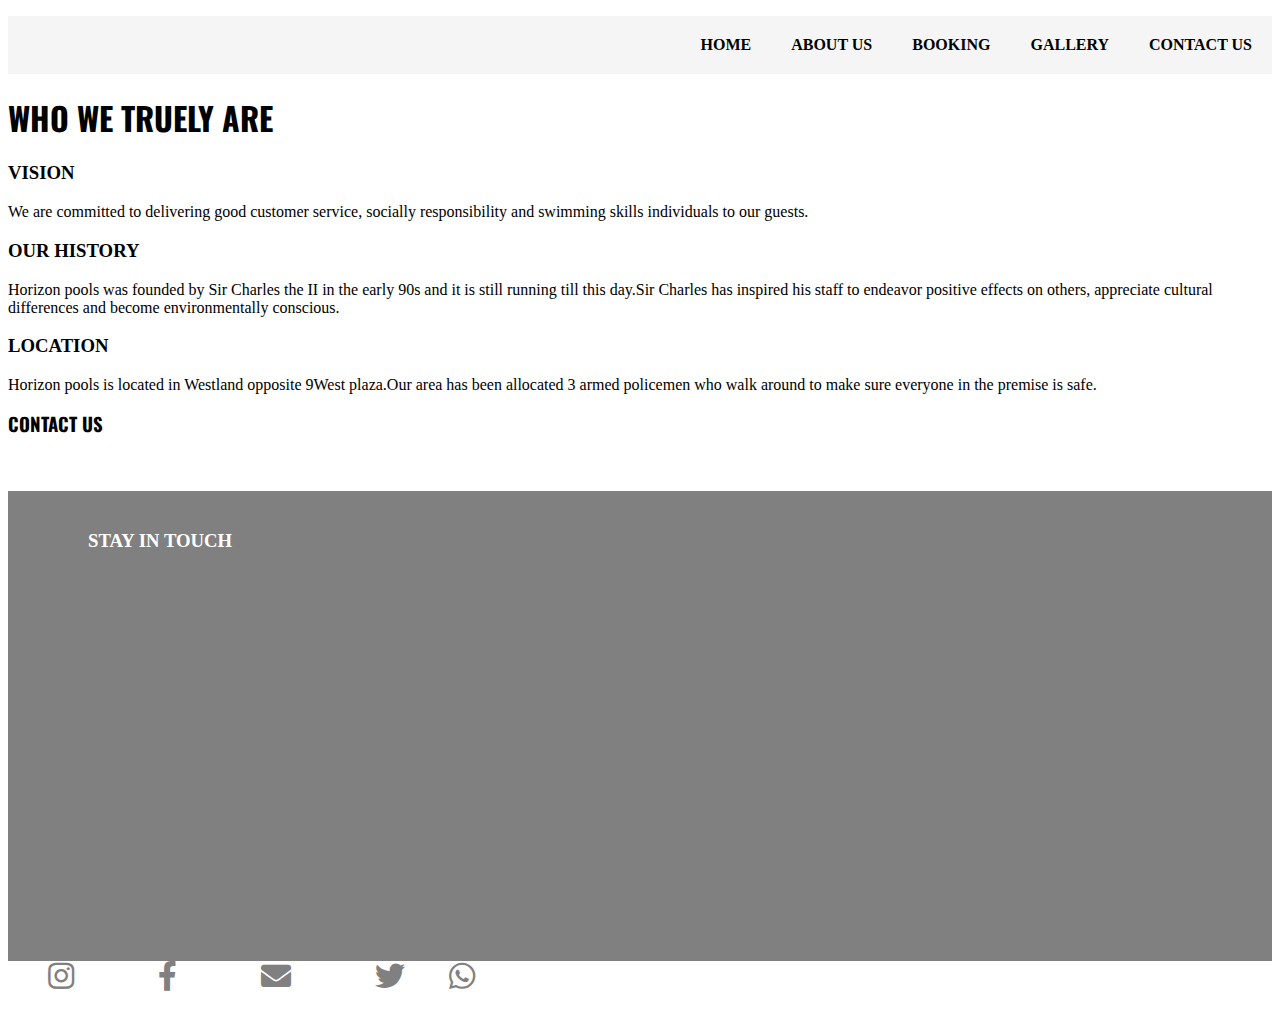
==== about.html @ 84ef97c0 "Merge branch 'master' into master" ====
<!DOCTYPE html>
<html lang="en">
<head>
    <meta charset="UTF-8">
    <meta name="viewport" content="width=device-width, initial-scale=1.0">
    <meta http-equiv="X-UA-Compatible" content="ie=edge">
    <link rel="stylesheet" href="css/bootstrap.css">
    <link rel="stylesheet" href="index.css">
 <script src="https://code.jquery.com/jquery-3.3.1.slim.min.js" integrity="sha384-q8i/X+965DzO0rT7abK41JStQIAqVgRVzpbzo5smXKp4YfRvH+8abtTE1Pi6jizo" crossorigin="anonymous"></script>
 <script src="https://cdnjs.cloudflare.com/ajax/libs/popper.js/1.14.7/umd/popper.min.js" integrity="sha384-UO2eT0CpHqdSJQ6hJty5KVphtPhzWj9WO1clHTMGa3JDZwrnQq4sF86dIHNDz0W1" crossorigin="anonymous"></script>
 <script src="https://stackpath.bootstrapcdn.com/bootstrap/4.3.1/js/bootstrap.min.js" integrity="sha384-JjSmVgyd0p3pXB1rRibZUAYoIIy6OrQ6VrjIEaFf/nJGzIxFDsf4x0xIM+B07jRM" crossorigin="anonymous"></script> 
 <link href="https://fonts.googleapis.com/css?family=Oswald&display=swap" rel="stylesheet">
  <title>the horizon pool</title>
  <link rel="stylesheet" href="https://cdnjs.cloudflare.com/ajax/libs/font-awesome/4.7.0/css/font-awesome.min.css">
  <link rel="stylesheet" 
    href="https://use.fontawesome.com/releases/v5.5.0/css/all.css" 
    integrity="sha384- 
    B4dIYHKNBt8Bc12p+WXckhzcICo0wtJAoU8YZTY5qE0Id1GSseTk6S+L3BlXeVIU" 
    crossorigin="anonymous">

    
</head>
<body>
<div class="container-fliud">
<div class="row">
  <div class="col-lg-12 col-md-6">
    <nav class="nav_bar">
      <ul class="nav nav-pill">
        <li><a href="index.html"><strong>HOME</strong></a></li>
        <li><a href="about.html"><strong>ABOUT US</strong></a></li>
        <li><a href="book.html"><strong>BOOKING</strong></a></li>
        <li><a href="gallery.html"><strong>GALLERY</strong></a></li>
        <li><a href="contact.html"><strong>CONTACT US</strong></a></li>
      </ul>
    </nav>

  </div>

</div>
<!--end nav-->
<h1 class="about text-center"> WHO WE TRUELY ARE </h1>
<div class="jumbotron jumbotron-fliud">
    <div class="container text-center">
      <h3 class="display-4">VISION</h3>
      <p class="lead">We are committed to delivering good customer service, socially responsibility and swimming skills individuals to our guests.
      </p>
    </div>
  </div>
  <div class="jumbotron jumbotron-fliud">
      <div class="container text-center">
        <h3 class="display-4">OUR HISTORY</h3>
        <p class="lead">Horizon pools was founded by Sir Charles the II in the early 90s and it is still running till this day.Sir Charles has inspired his staff to endeavor positive effects on others, appreciate cultural differences and become environmentally conscious. </p>
      </div>
    </div>

    <div class="jumbotron jumbotron-fliud">
      <div class="container text-center">
        <h3 class="display-4">LOCATION</h3>
        <p class="lead">Horizon pools is located in Westland opposite 9West plaza.Our area has been allocated 3 armed policemen who walk around to make sure everyone in the premise is safe. </p>
      </div>



    </div>



    <!--footer-->
    <div class="row">
        <h3 class="text-center contact_h">CONTACT US</h3>

        <br>

        <br>

        <br>
        <div class="col-lg-12 col-md-6 contact">
          <h3 class="text-center">STAY IN TOUCH</h3>
    
        </div>
        <div class="col-lg-12 col-md-6 footer text-center pt-5">
          <a href="#"><i class="fab fa-instagram" style="font-size:30px; color:gray;"></i></a>
          <a href="#" ><i class="fab fa-facebook-f" style="font-size: 30px; color: gray;"></i></a>
          <a href="#"> <i class="fas fa-envelope" style="font-size: 30px; color: gray;"></i></a>
          <a href="#twitter" ><i class="fab fa-twitter" style="font-size: 30px; color: gray;"></i></a>
          <i class="fab fa-whatsapp" style="font-size: 30px; color: gray;"> </i>
        </div>
</div> 
<script src="app.js"></script>
</body>
</html>
---- index.css ----
@import url('https://fonts.googleapis.com/css?family=Oswald&display=swap');


.nav_bar ul{
    display: flex;
    list-style: none;
    text-align: end;
    justify-content: flex-end;
    background-color:whitesmoke;
    /* padding: 10px: */
}


.nav_bar ul li{
padding: 20px;
}

.nav_bar ul li a{
    text-decoration: none;
    color:black;
}
 
.text1, .text2, .text3{
    margin-bottom: 300px;
    font-size: 40px;
    font-family: 'Oswald', sans-serif;
}

/*more information*/

.info{
background-image:linear-gradient(rgba(0, 0, 0, 0.5), rgba(0,0,0,0.5)),url("images/picc.jpg");
background-repeat: no-repeat;
background-size: cover;
height: 80vh;
margin-top: 50px;
color:white;
font-family: 'Oswald', sans-serif;

}
#R_t , .contact_h, .about{
     font-family: 'Oswald', sans-serif;
     margin-top: 20px;
}
 #info_t{
 padding-top: 180px;
 }

 .crd1{
    color: white;
    font-family: 'Oswald', sans-serif;

 }


 .crd1 ul li{
     color: black;
     font-family: 'Oswald', sans-serif;

 }

 /*footer*/

 .footer a{
    padding: 40px;
 }
.contact{
    background-color: grey;
    height: 50vh;
    color: white;
    padding-top:20px;
    padding-left: 5em;
    
}
.contact_h{
    margin: 0% auto;
}

=======
/* BOOK */

.log{
background-image: linear-gradient(rgba(0, 0, 0, 0.5), rgba(0,0,0,0.5)),url("images/g6.jpg");

}
.fom{
    padding-top: 50px;
    width: 50%;
    margin: 0 auto;
}
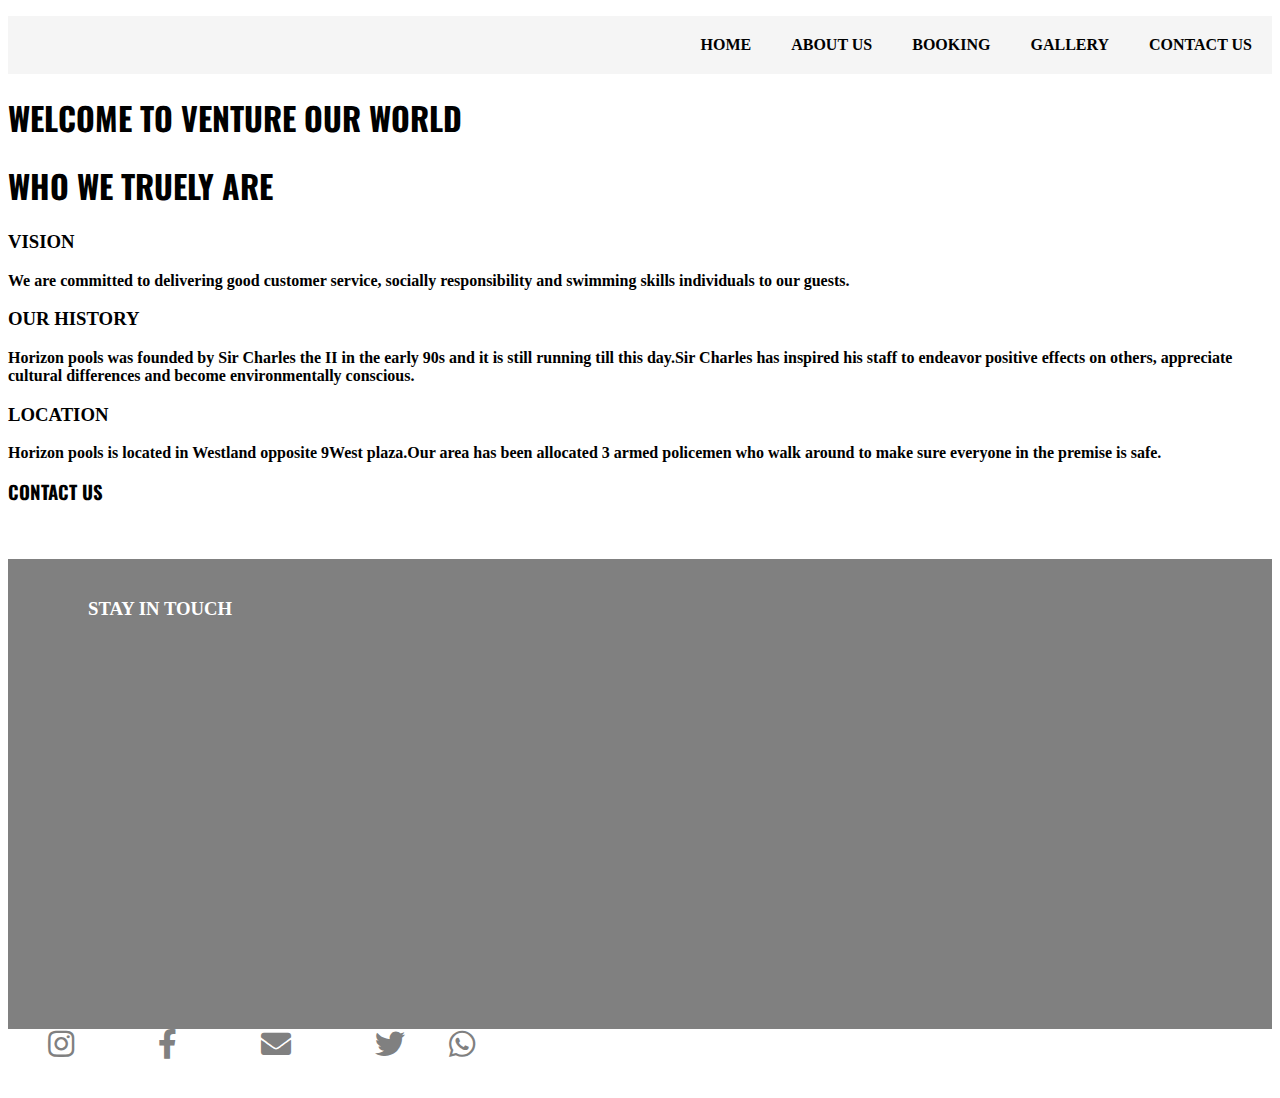
==== commit 9fd87312: "Merge branch 'master' into master" ====
--- a/about.html
+++ b/about.html
@@ -38,26 +38,33 @@
 
 </div>
 <!--end nav-->
+
+
+<h1 class="about text-center"> WELCOME TO VENTURE OUR WORLD </h1>
+
 <h1 class="about text-center"> WHO WE TRUELY ARE </h1>
+
 <div class="jumbotron jumbotron-fliud">
     <div class="container text-center">
       <h3 class="display-4">VISION</h3>
-      <p class="lead">We are committed to delivering good customer service, socially responsibility and swimming skills individuals to our guests.
+      <p class="lead"><strong>We are committed to delivering good customer service, socially responsibility and swimming skills individuals to our guests. </strong>
       </p>
+      
     </div>
   </div>
   <div class="jumbotron jumbotron-fliud">
       <div class="container text-center">
         <h3 class="display-4">OUR HISTORY</h3>
-        <p class="lead">Horizon pools was founded by Sir Charles the II in the early 90s and it is still running till this day.Sir Charles has inspired his staff to endeavor positive effects on others, appreciate cultural differences and become environmentally conscious. </p>
+        <p class="lead"><strong>Horizon pools was founded by Sir Charles the II in the early 90s and it is still running till this day.Sir Charles has inspired his staff to endeavor positive effects on others, appreciate cultural differences and become environmentally conscious.</strong> </p>
       </div>
     </div>
 
     <div class="jumbotron jumbotron-fliud">
       <div class="container text-center">
         <h3 class="display-4">LOCATION</h3>
-        <p class="lead">Horizon pools is located in Westland opposite 9West plaza.Our area has been allocated 3 armed policemen who walk around to make sure everyone in the premise is safe. </p>
+        <p class="lead"><strong>Horizon pools is located in Westland opposite 9West plaza.Our area has been allocated 3 armed policemen who walk around to make sure everyone in the premise is safe.</strong> </p>
       </div>
+      
 
 
 
--- a/index.css
+++ b/index.css
@@ -8,6 +8,7 @@
     justify-content: flex-end;
     background-color:whitesmoke;
     /* padding: 10px: */
+    
 }
 
 
@@ -19,6 +20,12 @@
     text-decoration: none;
     color:black;
 }
+
+.nav_bar ul li a:hover{
+    background-color:blue;
+    color: white;
+
+    }
  
 .text1, .text2, .text3{
     margin-bottom: 300px;
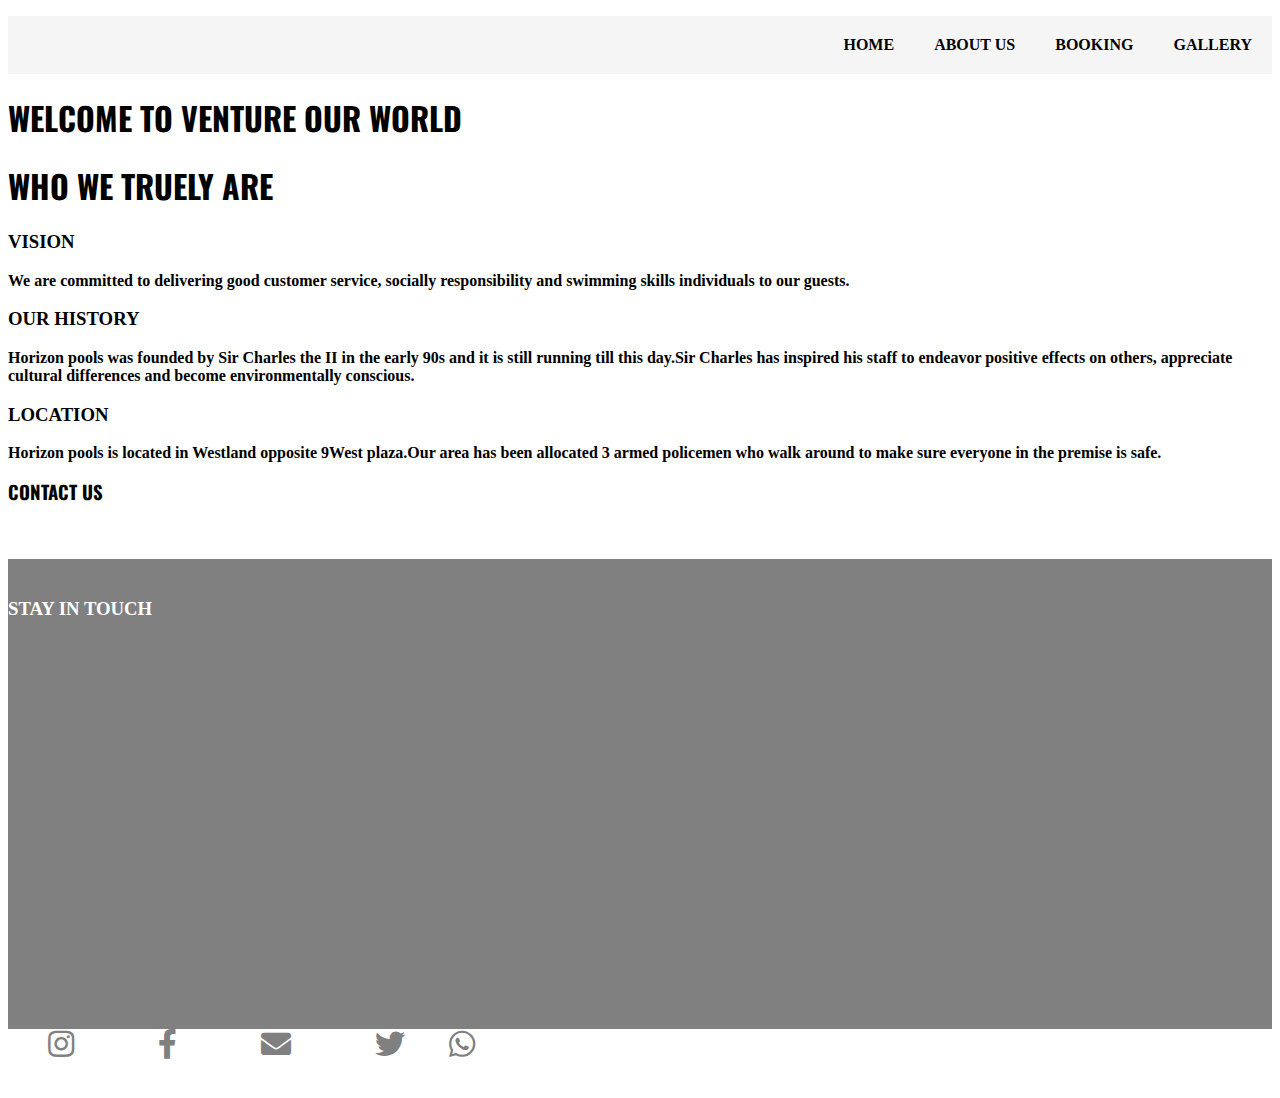
==== commit ee98f3fe: "made my changes" ====
--- a/about.html
+++ b/about.html
@@ -30,7 +30,6 @@
         <li><a href="about.html"><strong>ABOUT US</strong></a></li>
         <li><a href="book.html"><strong>BOOKING</strong></a></li>
         <li><a href="gallery.html"><strong>GALLERY</strong></a></li>
-        <li><a href="contact.html"><strong>CONTACT US</strong></a></li>
       </ul>
     </nav>
 
--- a/index.css
+++ b/index.css
@@ -76,14 +76,13 @@
     height: 50vh;
     color: white;
     padding-top:20px;
-    padding-left: 5em;
     
 }
 .contact_h{
     margin: 0% auto;
 }
 
-=======
+
 /* BOOK */
 
 .log{
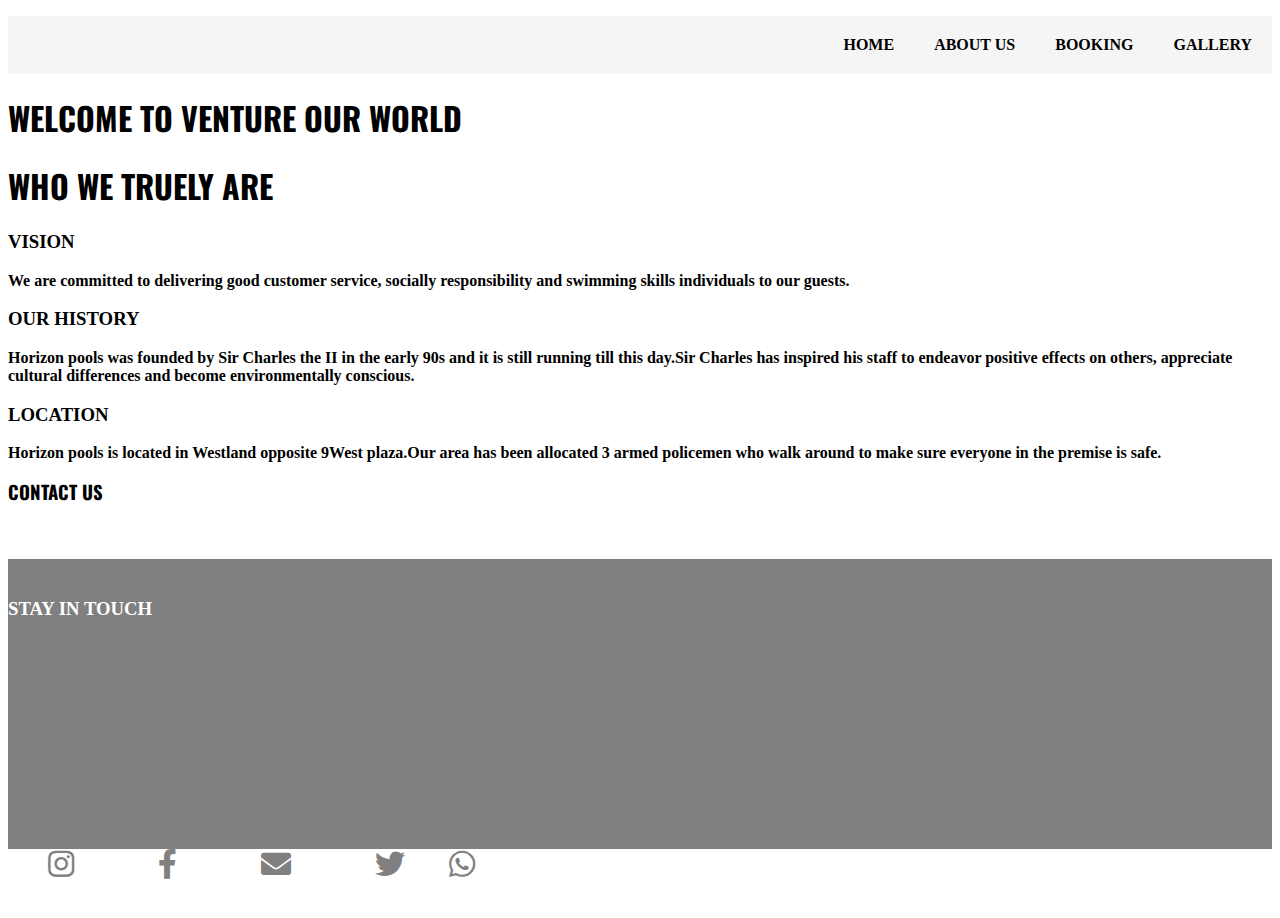
==== commit 296975fe: "add favicon" ====
--- a/about.html
+++ b/about.html
@@ -10,13 +10,14 @@
  <script src="https://cdnjs.cloudflare.com/ajax/libs/popper.js/1.14.7/umd/popper.min.js" integrity="sha384-UO2eT0CpHqdSJQ6hJty5KVphtPhzWj9WO1clHTMGa3JDZwrnQq4sF86dIHNDz0W1" crossorigin="anonymous"></script>
  <script src="https://stackpath.bootstrapcdn.com/bootstrap/4.3.1/js/bootstrap.min.js" integrity="sha384-JjSmVgyd0p3pXB1rRibZUAYoIIy6OrQ6VrjIEaFf/nJGzIxFDsf4x0xIM+B07jRM" crossorigin="anonymous"></script> 
  <link href="https://fonts.googleapis.com/css?family=Oswald&display=swap" rel="stylesheet">
-  <title>the horizon pool</title>
+  <title>The Horizon Pool</title>
   <link rel="stylesheet" href="https://cdnjs.cloudflare.com/ajax/libs/font-awesome/4.7.0/css/font-awesome.min.css">
   <link rel="stylesheet" 
     href="https://use.fontawesome.com/releases/v5.5.0/css/all.css" 
     integrity="sha384- 
     B4dIYHKNBt8Bc12p+WXckhzcICo0wtJAoU8YZTY5qE0Id1GSseTk6S+L3BlXeVIU" 
     crossorigin="anonymous">
+    <link rel="icon" href="images/favicon.png">
 
     
 </head>
@@ -82,7 +83,6 @@
         <br>
         <div class="col-lg-12 col-md-6 contact">
           <h3 class="text-center">STAY IN TOUCH</h3>
-    
         </div>
         <div class="col-lg-12 col-md-6 footer text-center pt-5">
           <a href="#"><i class="fab fa-instagram" style="font-size:30px; color:gray;"></i></a>
--- a/index.css
+++ b/index.css
@@ -1,96 +1,140 @@
-@import url('https://fonts.googleapis.com/css?family=Oswald&display=swap');
+@import url("https://fonts.googleapis.com/css?family=Oswald&display=swap");
 
-
-.nav_bar ul{
-    display: flex;
-    list-style: none;
-    text-align: end;
-    justify-content: flex-end;
-    background-color:whitesmoke;
-    /* padding: 10px: */
-    
+.nav_bar ul {
+  display: flex;
+  list-style: none;
+  text-align: end;
+  justify-content: flex-end;
+  background-color: whitesmoke;
+  /* padding: 10px: */
 }
 
-
-.nav_bar ul li{
-padding: 20px;
+.nav_bar ul li {
+  padding: 20px;
 }
 
-.nav_bar ul li a{
-    text-decoration: none;
-    color:black;
+.nav_bar ul li a {
+  text-decoration: none;
+  color: black;
 }
 
-.nav_bar ul li a:hover{
-    background-color:blue;
-    color: white;
+.nav_bar ul li a:hover {
+  background-color: blue;
+  color: white;
+}
 
-    }
- 
-.text1, .text2, .text3{
-    margin-bottom: 300px;
-    font-size: 40px;
-    font-family: 'Oswald', sans-serif;
+.text1,
+.text2,
+.text3 {
+  margin-bottom: 300px;
+  font-size: 40px;
+  font-family: "Oswald", sans-serif;
 }
 
 /*more information*/
 
-.info{
-background-image:linear-gradient(rgba(0, 0, 0, 0.5), rgba(0,0,0,0.5)),url("images/picc.jpg");
-background-repeat: no-repeat;
-background-size: cover;
-height: 80vh;
-margin-top: 50px;
-color:white;
-font-family: 'Oswald', sans-serif;
-
+.info {
+  background-image: linear-gradient(rgba(0, 0, 0, 0.5), rgba(0, 0, 0, 0.5)),
+    url("images/picc.jpg");
+  background-repeat: no-repeat;
+  background-size: cover;
+  height: 80vh;
+  margin-top: 50px;
+  color: white;
+  font-family: "Oswald", sans-serif;
 }
-#R_t , .contact_h, .about{
-     font-family: 'Oswald', sans-serif;
-     margin-top: 20px;
+#R_t,
+.contact_h,
+.about,
+.g_head {
+  font-family: "Oswald", sans-serif;
+  margin-top: 20px;
 }
- #info_t{
- padding-top: 180px;
- }
-
- .crd1{
-    color: white;
-    font-family: 'Oswald', sans-serif;
-
- }
-
-
- .crd1 ul li{
-     color: black;
-     font-family: 'Oswald', sans-serif;
-
- }
-
- /*footer*/
-
- .footer a{
-    padding: 40px;
- }
-.contact{
-    background-color: grey;
-    height: 50vh;
-    color: white;
-    padding-top:20px;
-    
-}
-.contact_h{
-    margin: 0% auto;
+#info_t {
+  padding-top: 180px;
 }
 
+.crd1 {
+  color: white;
+  font-family: "Oswald", sans-serif;
+}
+
+.crd1 ul li {
+  color: black;
+  font-family: "Oswald", sans-serif;
+}
+
+/*footer*/
+
+.footer a {
+  padding: 40px;
+}
+.contact {
+  background-color: grey;
+  height: 30vh;
+  color: white;
+  padding-top: 20px;
+}
+.contact_h {
+  margin: 0% auto;
+}
 
 /* BOOK */
 
-.log{
-background-image: linear-gradient(rgba(0, 0, 0, 0.5), rgba(0,0,0,0.5)),url("images/g6.jpg");
+.log {
+  background-image: linear-gradient(rgba(0, 0, 0, 0.5), rgba(0, 0, 0, 0.5)),
+    url("images/g6.jpg");
+}
+.fom {
+  padding-top: 50px;
+  width: 50%;
+  margin: 0 auto;
+}
 
+/*GALLERY*/
+
+.work {
+  position: relative;
+  display: flex;
+  justify-content: center;
+  align-items: center;
 }
-.fom{
-    padding-top: 50px;
-    width: 50%;
-    margin: 0 auto;
+.pd {
+  position: absolute;
+  text-align: center;
+  color: white;
+  border: 2px solid white;
+  height: 50%;
+  width: 50%;
+  font-size: 20px;
+  padding-top: 35px;
+  background-color: black;
+  opacity: 0.8;
+  /* display:none; */
+
+  /* margin:0 auto; */
 }
+
+/*GALLERY*/
+
+.work {
+  position: relative;
+  display: flex;
+  justify-content: center;
+  align-items: center;
+}
+.pd {
+  position: absolute;
+  text-align: center;
+  color: white;
+  border: 2px solid white;
+  height: 50%;
+  width: 50%;
+  font-size: 20px;
+  padding-top: 35px;
+  background-color: black;
+  opacity: 0.8;
+  /* display:none; */
+
+  /* margin:0 auto; */
+}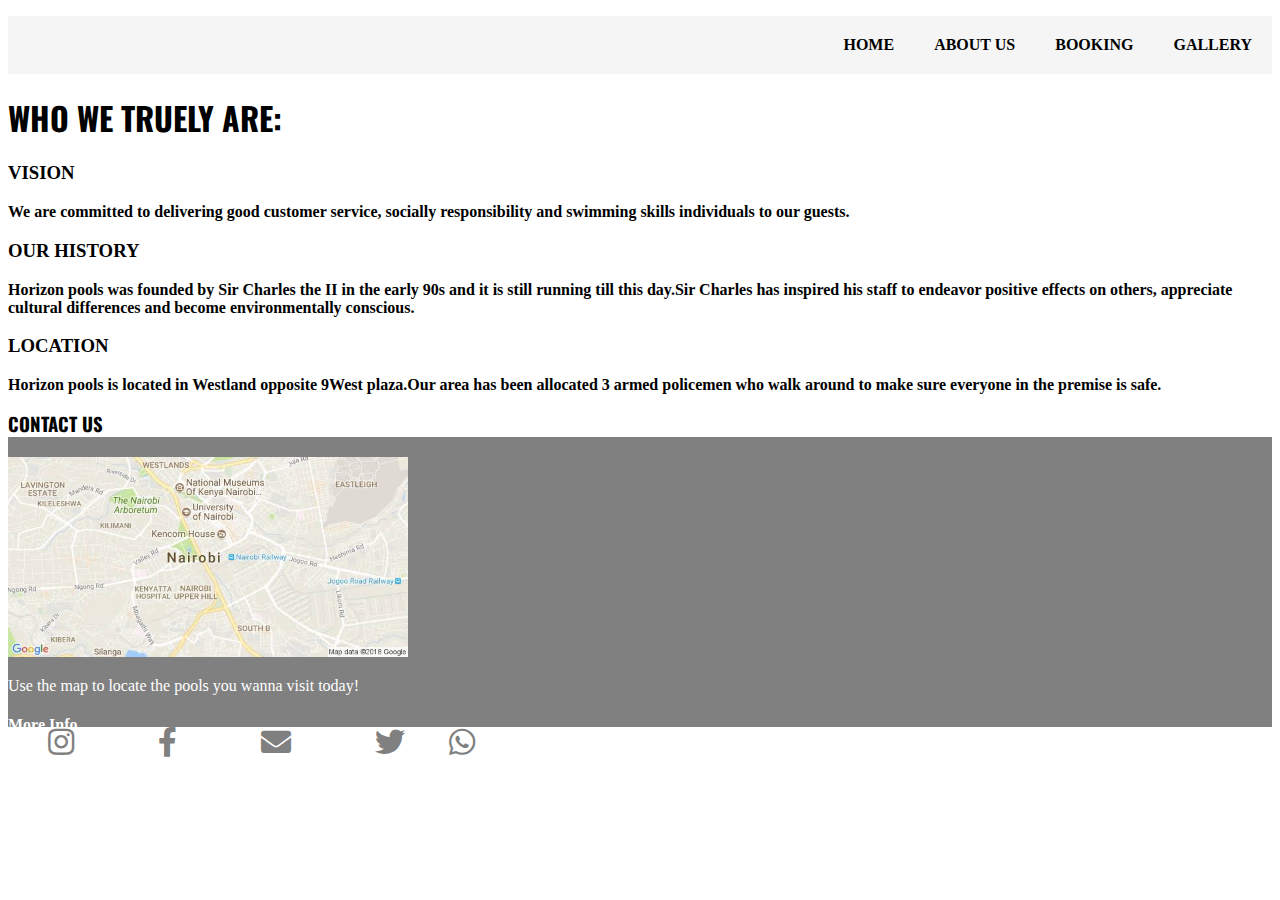
==== commit 200ad8f0: "edited readme" ====
--- a/about.html
+++ b/about.html
@@ -10,14 +10,14 @@
  <script src="https://cdnjs.cloudflare.com/ajax/libs/popper.js/1.14.7/umd/popper.min.js" integrity="sha384-UO2eT0CpHqdSJQ6hJty5KVphtPhzWj9WO1clHTMGa3JDZwrnQq4sF86dIHNDz0W1" crossorigin="anonymous"></script>
  <script src="https://stackpath.bootstrapcdn.com/bootstrap/4.3.1/js/bootstrap.min.js" integrity="sha384-JjSmVgyd0p3pXB1rRibZUAYoIIy6OrQ6VrjIEaFf/nJGzIxFDsf4x0xIM+B07jRM" crossorigin="anonymous"></script> 
  <link href="https://fonts.googleapis.com/css?family=Oswald&display=swap" rel="stylesheet">
-  <title>The Horizon Pool</title>
+  <title>the horizon pool</title>
   <link rel="stylesheet" href="https://cdnjs.cloudflare.com/ajax/libs/font-awesome/4.7.0/css/font-awesome.min.css">
   <link rel="stylesheet" 
     href="https://use.fontawesome.com/releases/v5.5.0/css/all.css" 
     integrity="sha384- 
     B4dIYHKNBt8Bc12p+WXckhzcICo0wtJAoU8YZTY5qE0Id1GSseTk6S+L3BlXeVIU" 
     crossorigin="anonymous">
-    <link rel="icon" href="images/favicon.png">
+  <link rel="icon" href="images/favicon.png">
 
     
 </head>
@@ -40,10 +40,8 @@
 <!--end nav-->
 
 
-<h1 class="about text-center"> WELCOME TO VENTURE OUR WORLD </h1>
 
-<h1 class="about text-center"> WHO WE TRUELY ARE </h1>
-
+<h1 class="about text-center"> WHO WE TRUELY ARE:</h1>
 <div class="jumbotron jumbotron-fliud">
     <div class="container text-center">
       <h3 class="display-4">VISION</h3>
@@ -64,33 +62,42 @@
         <h3 class="display-4">LOCATION</h3>
         <p class="lead"><strong>Horizon pools is located in Westland opposite 9West plaza.Our area has been allocated 3 armed policemen who walk around to make sure everyone in the premise is safe.</strong> </p>
       </div>
-      
-
-
-
-    </div>
+      </div>
 
 
 
     <!--footer-->
-    <div class="row">
-        <h3 class="text-center contact_h">CONTACT US</h3>
-
-        <br>
-
-        <br>
-
-        <br>
-        <div class="col-lg-12 col-md-6 contact">
-          <h3 class="text-center">STAY IN TOUCH</h3>
-        </div>
-        <div class="col-lg-12 col-md-6 footer text-center pt-5">
-          <a href="#"><i class="fab fa-instagram" style="font-size:30px; color:gray;"></i></a>
-          <a href="#" ><i class="fab fa-facebook-f" style="font-size: 30px; color: gray;"></i></a>
-          <a href="#"> <i class="fas fa-envelope" style="font-size: 30px; color: gray;"></i></a>
-          <a href="#twitter" ><i class="fab fa-twitter" style="font-size: 30px; color: gray;"></i></a>
-          <i class="fab fa-whatsapp" style="font-size: 30px; color: gray;"> </i>
-        </div>
+    <h3 class="text-center contact_h">CONTACT US</h3>
+    <div class="row contact" >
+  
+       <div class="col-lg-6 col-md-6 p-3 text-center"  >
+        <img src="images/mapsGO.jpeg"  width="400px" alt="">
+        
+        <p>Use the map to locate the pools you wanna visit today!</p>
+      </div>
+  
+      <div class="col-lg-6 col-md-6 p-3">
+        <h4>More Info</h4>
+        <p>
+          For those people who what to experience another level of swimming in the city try us now!<br>
+          We take our commitness to make your experiences here memorable<br>
+  
+          we are located at Ngong lane plaza<br>
+          E-mail us at horizon@gmail.com
+        </p>
+      </div>
+  
+      </div>
+  
+      <div class="row">
+      <div class="col-lg-12 col-md-6 footer text-center pt-5">
+        <a href="#"><i class="fab fa-instagram" style="font-size:30px; color:gray;"></i></a>
+        <a href="#" ><i class="fab fa-facebook-f" style="font-size: 30px; color: gray;"></i></a>
+        <a href="#"> <i class="fas fa-envelope" style="font-size: 30px; color: gray;"></i></a>
+        <a href="#twitter" ><i class="fab fa-twitter" style="font-size: 30px; color: gray;"></i></a>
+        <i class="fab fa-whatsapp" style="font-size: 30px; color: gray;"> </i>
+      </div>
+    </div>
 </div> 
 <script src="app.js"></script>
 </body>
